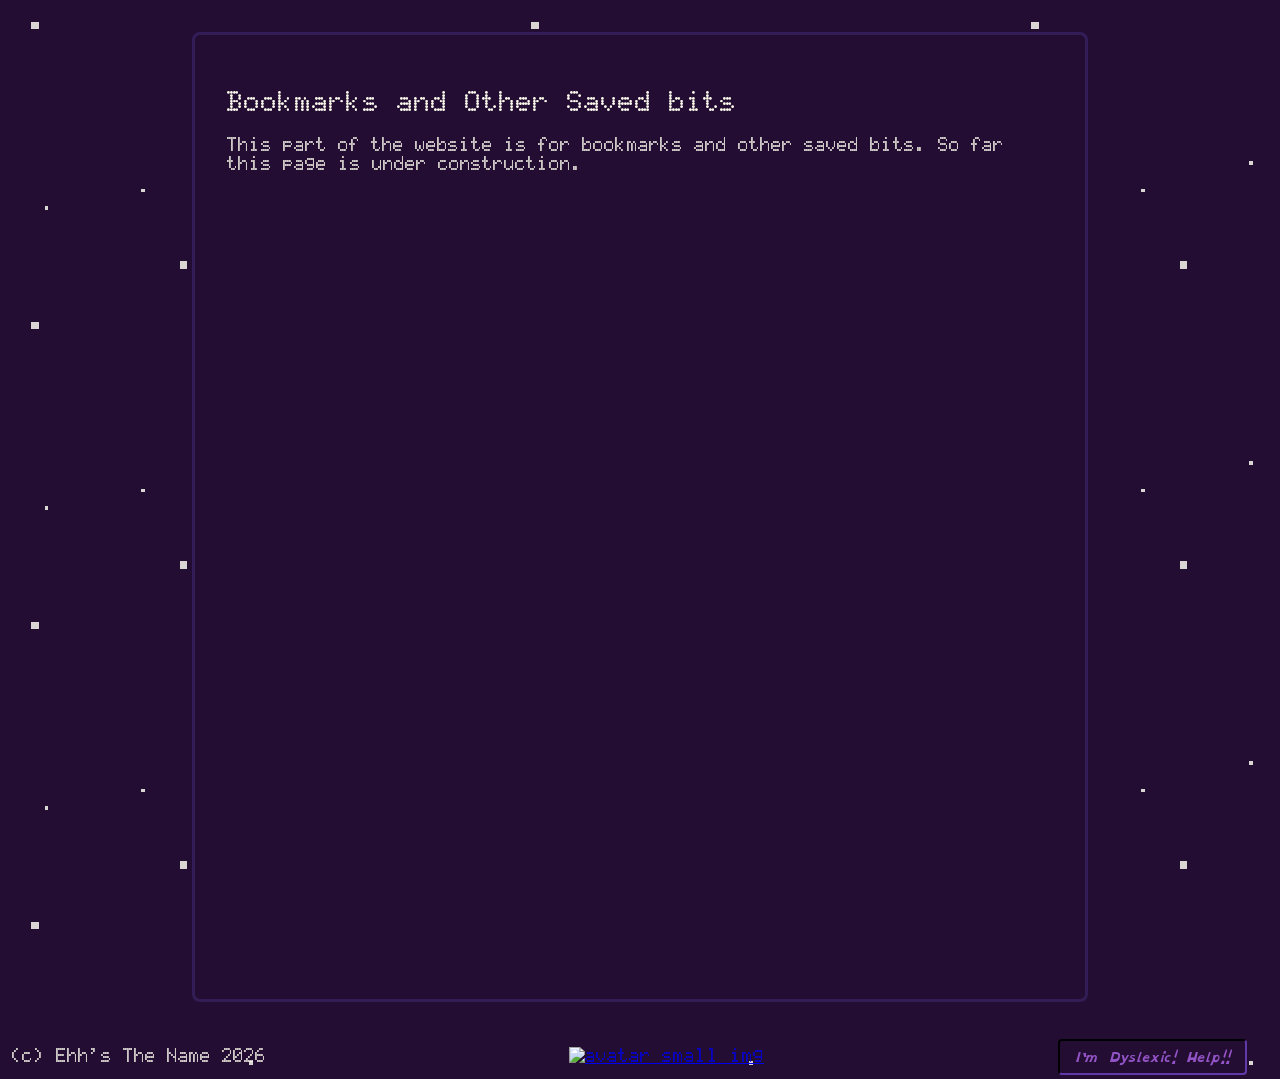
==== nav/bookmarks.html @ 330920c4 "save/nav boilerplate done" ====
<!DOCTYPE html>
<html lang="en">

    <head>
        <meta charset="utf-8">
        <meta name="viewport" content="width=device-width">
        <title>Bookmarks and other Saved Items!</title>
        <!-- flaticon -->
        <link rel="icon" href="flav.png">
        <link href="nav.css" rel="stylesheet" type="text/css" />
        <script src="../mp-script.js"></script>
     </head>

    <body class="fonter">
        <main>
            <section>
                <h1>Bookmarks and Other Saved bits</h1>
                <p>This part of the website is for bookmarks and other saved bits. So far this page is under construction.</p>
            </section>
        </main>
        <footer>
            <p id="CR">(c) Ehh's The Name 2026</p>
            <a href="../index.html"><img id="homebtn" src="https://i.postimg.cc/440ppw5r/Webbed-Site.png" width="40px;" alt="avatar small img"></a>
            <button id="dyslexic" type="buttton" onclick="fontChange()">I'm Dyslexic! Help!!</button>
        </footer>
    </body>
</html>
---- nav/nav.css ----
/* VARS */
:root {
    /*Site Colours/Theme*/
    --bgColour: #240d32;
    --bgColourLight: #321d57;
    --bgColourP: #563471;
    --bgColourY: #949933;
    --bgColourO: #996b33;
    --wwhite: #fcfbee;
    --bblack: 110419;
    --ColourY: #c0c653;
    --ColourO: #c69253;
    --ColourP: #9253c6;
  }

@font-face {
    font-family: TinyCRT;
    src: url('../fonts/tiny5.crt-regular.otf');
    src: url('../fonts/tiny5.crt-bold.otf');
}

@font-face {
    font-family: TinyLCD;
    src: url('../fonts/tiny5.lcd-regular.otf');
    src: url('../fonts/tiny5.lcd-bold.otf');
}


@font-face {
    font-family: MatrixType;
    src: url('../fonts/matrixtype.regular.otf');
    src: url('../fonts/matrixtype.bold.otf');
}

@font-face {
    font-family: OpenDyslexic;
    src: url('../fonts/OpenDyslexic-Regular.otf');
    src: url('../fonts/OpenDyslexic-Italic.otf');
    src: url('../fonts/OpenDyslexic-Bold.otf');
    src: url('../fonts/OpenDyslexic-BoldItalic.otf');
}

/* JAVA/ANIMATION NONSENSE - IF APPLICABLE */


/* MAIN TAG STYLING - MOSTLY FROM MAIN-PAGEs */


html {
    width: 100%;
    height: 100%;
    margin: 0;
}

body {
    font-family: MatrixType;
    background-image: url('../img/star.gif');
    background-repeat: repeat-x repeat-y;
    height: 100%;
    margin: 0;
    color: var(--wwhite);

}

main {
    height: 100vh;
    margin: 2rem 15%;
    padding: 2rem;
    background: var(--bgColour);
    border: 3px solid var(--bgColourLight);
    border-radius: 0.5rem;
}


footer {
    width: 99vw;
    height: 5vh;
    display: inline-flex;
    justify-content: space-between;
    align-items: center;
    contain: paint;
}

#CR {
    min-width: 275px;
    text-align: center;
    margin: 0;
}

#homebtn {
    transition: opacity 0.25s;
}


#homebtn:hover {
    opacity: 0.8;
}

#dyslexic {
    padding: 5px 15px;
    margin-right: 20px;
    color: var(--ColourP);
    background-color: var(--bgColour);
    text-align: center;
    font-size: 0.75rem;
    font-family: OpenDyslexic;
    border: inset 2px var(--bgColourLight);
    border-radius: 0.25rem;
    transition: background-color 0.25s, color 0.25s;
}

#dyslexic:hover {
    color: var(--ColourO);
    background-color: var(--bgColourLight); 
}


/* MAIN CONTENT CONTAINERS */



/*for smaller 'puter*/
/* @media (min-width: 1024px) {} */


/*for tablets 'puter*/
/* @media (min-width: 768px) {} */

/*for phones 'puter*/
/* @media (min-width: 425px) {} */
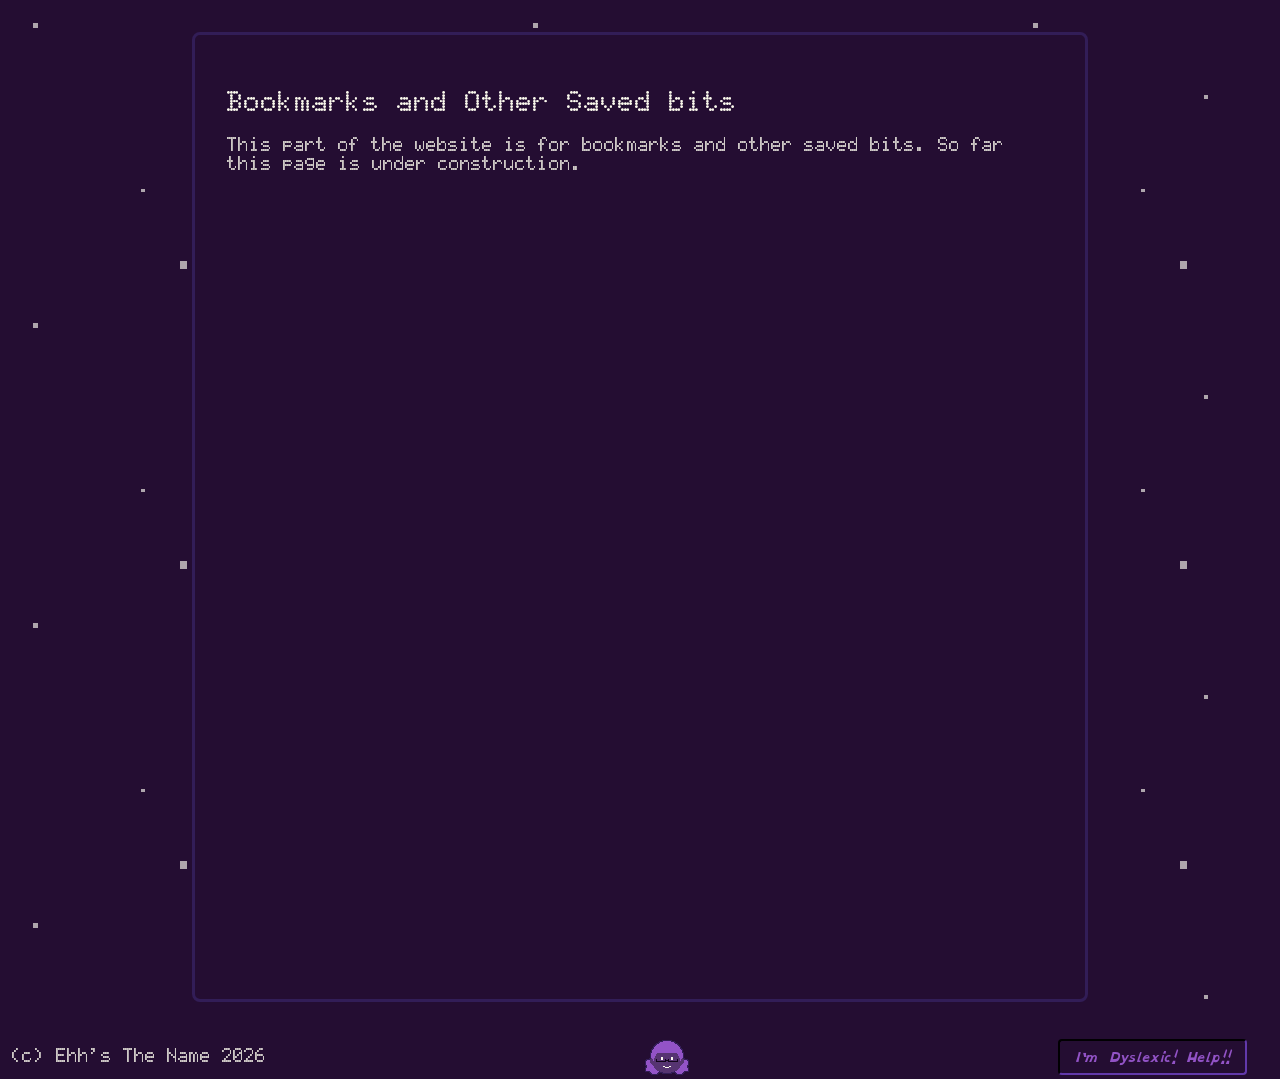
==== commit 7ddf1e2a: "home btn fix" ====
--- a/nav/bookmarks.html
+++ b/nav/bookmarks.html
@@ -20,7 +20,7 @@
         </main>
         <footer>
             <p id="CR">(c) Ehh's The Name 2026</p>
-            <a href="../index.html"><img id="homebtn" src="https://i.postimg.cc/440ppw5r/Webbed-Site.png" width="40px;" alt="avatar small img"></a>
+            <div id="homebtn"><a href="../index.html"><span style="width:48px; height:48px; position: absolute;"></a></div>
             <button id="dyslexic" type="buttton" onclick="fontChange()">I'm Dyslexic! Help!!</button>
         </footer>
     </body>
--- a/nav/nav.css
+++ b/nav/nav.css
@@ -88,12 +88,15 @@
 }
 
 #homebtn {
-    transition: opacity 0.25s;
+    width: 48px;
+    aspect-ratio: 1/1; 
+    background: url("../img/home-icon/homeE1.png") no-repeat;
+    transition: background 0.25s;
 }
 
 
 #homebtn:hover {
-    opacity: 0.8;
+    background: url("../img/home-icon/homeE2.png") no-repeat;
 }
 
 #dyslexic {
